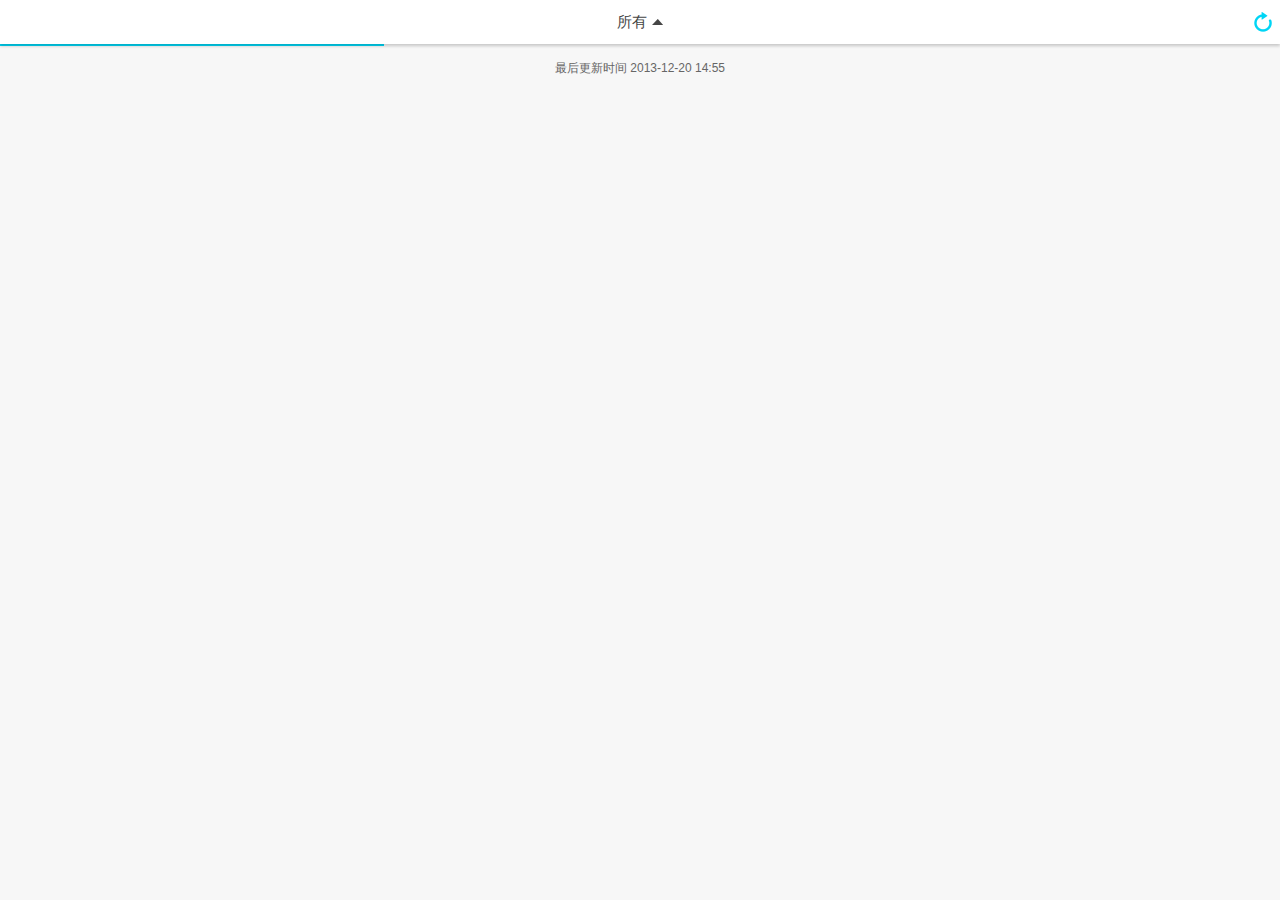
==== index.html @ 626004ee "初始代码提交" ====
﻿<?xml version="1.0" encoding="UTF-8" ?>
<!DOCTYPE HTML PUBLIC "-//WAPFORUM//DTD XHTML Mobile 1.0//EN" "http://www.wapforum.org/DTD/xhtml-mobile10.dtd">
<html xmlns="http://www.w3.org/1999/xhtml">
<head>
<meta name="viewport" content="width=device-width,initial-scale=1.0,maximum-scale=1.0,minimum-scale=1.0,user-scalable=no" />
<meta content="text/html; charset=utf-8" http-equiv="Content-Type" />
<meta content="telephone=no" name="format-detection" />
<title>聚爱座</title>
<link href="css/public.css" rel="stylesheet" type="text/css" />
<link rel="stylesheet" media="screen and (-webkit-device-pixel-ratio:1.5)" href="css/mdpi.css" />
<link rel="stylesheet" media="screen and (-webkit-device-pixel-ratio:2.0)" href="css/hdpi.css" />
</head>
<body>
<div class="header spread">
	<!--<div class="tbtn-l curr-"><a></a></div>-->
	<div class="tbtn-r sx curr"><a></a></div>
	所有<span></span>
</div>
<div class="prompt_mask" style="display:none">
	<ul class="cg">
		<li>所有</li>
		<li class="curr">女装</li>
		<li>男装</li>
		<li>孩童</li>
		<li>配饰</li>
		<li>美容</li>
		<li>科技</li>
		<li>居家</li>
		<li>户外</li>
		<li>文化</li>
		<li>美食</li>
		<li>玩乐</li>
	</ul>
</div>

<div class="a_load">
	<div class="loadline"><span></span></div><!--下拉刷新，load条从0%到100%　改span的宽度从0%到100%-->
	最后更新时间 2013-12-20 14:55
</div>
<div id = "productlistid">
	<!--
<div class="a_cont">
	<div class="a_img"><img src="images/test1.jpg" alt="" width="100%"/></div>
	<div class="ah_img">
		<img src="images/ha.jpg" alt="" width="40" height="40" />
		<h3>昵称昵称昵称昵称昵称</h3>
		<p class="a_time">38分钟前被收录精选</p>
	</div>
	<div class="a_text">
		文字描述新华网北京12月19日电 近日，中共中央办公厅、国务院办公厅印发了《关于党员干部带头推动殡葬改革的意见》，并发出通知，要求各地区各部门结合实际认真贯彻执行。
	</div>
	<div class="a_xadp">
		<a class="dp">还有3条点评</a>--><!--没有评论时此行不显示-->
	<!--	<a>喜爱35</a>
	</div>
</div>

<div class="a_cont">
	<div class="a_img"><img src="images/test2.jpg" alt="" width="100%"/></div>
	<div class="ah_img">
		<img src="images/ha.jpg" alt="" width="40" height="40" />
		<h3>昵称昵称昵称昵称昵称</h3>
		<p class="a_time">38分钟前被收录精选</p>
	</div>
	<div class="a_text">
		文字描述新华网北京12月19日电 近日，中共中央办公厅、国务院办公厅印发了《关于党员干部带头推动殡葬改革的意见》，并发出通知，要求各地区各部门结合实际认真贯彻执行。
	</div>
	<div class="a_xadp">
		<a class="dp curr-">还有3条点评</a>
		<a class="curr-">喜爱35</a>
	</div>
</div>

<div class="a_cont">
	<div class="a_img"><img src="images/test3.jpg" alt="" width="100%"/></div>
	<div class="ah_img">
		<img src="images/ha.jpg" alt="" width="40" height="40" />
		<h3>昵称昵称昵称昵称昵称</h3>
		<p class="a_time">38分钟前被收录精选</p>
	</div>
	<div class="a_text">
		文字描述新华网北京12月19日电 近日，中共中央办公厅、国务院办公厅印发了《关于党员干部带头推动殡葬改革的意见》，并发出通知，要求各地区各部门结合实际认真贯彻执行。
	</div>
	<div class="a_xadp">
		<a class="dp">还有3条点评</a>
		<a>喜爱35</a>
	</div>
</div>-->
</div>

</body>
<script type="text/javascript" src="libs/zepto.js"></script>
<script type="text/javascript" src="libs/gmu.js"></script>
<script type="text/javascript" src="js/base.js"></script>
<script type="text/javascript" src="js/index.js"></script>
</html>
---- css/public.css ----
﻿body, div, dl, dt, dd, ul, ol, li, h1, h2, h3, h4, h5, h6, pre, code, form, fieldset, legend, p, blockquote, th, td, img {
	margin:0;
	padding:0;
	border:0;
	outline:none;
	-webkit-tap-highlight-color:rgba(0, 0, 0, 0);
	-webkit-user-select:none;
}
input, button, textarea {
	margin:0;
	padding:0;
	border:0;
	outline:none;
	-webkit-tap-highlight-color:rgba(0, 0, 0, 0);
}
input:-moz-placeholder {
 color:#1b1b1b;
}
::-webkit-input-placeholder {
 color:#1b1b1b;
}
body {
	font-size:15px;
	line-height:160%;
	font-family:Arial, sans-serif, Helvetica, "Microsoft YaHei", "SimHei";
	background:#f7f7f7;
}
input {
	-webkit-appearance:none;
	-webkit-border-radius:0;
}
ul, ol, li {
	list-style:none;
}
a {
	color:#6d7579;
	text-decoration:none;
	-webkit-touch-callout:none
}
a:active {
	color:#6d7579;
}
.clear {
	clear:both
}
/*-----------------------------------------public style----------------------------------------*/
.header, .h-inp-box {
	height:44px;
	overflow:hidden;
	background:#ffffff;
	color:#464646
}
.header {
	position:relative;
	z-index:99;
	height:44px;
	line-height:44px;
	text-align:center;
	-webkit-box-shadow:0 2px 3px rgba(0, 0, 0, .2);
}
.header span {
	display:inline-block;
	width:12px;
	height:6px;
	margin-left:4px;
	margin-bottom:2px;
	background:url(../images/dpi1/ls.png) no-repeat right center;
}
.header.spread span {
	-webkit-transform: rotate(180deg);
}
.tbtn-l, .tbtn-r {
	position:absolute;
	cursor:pointer;
	width:44px;
	height:44px;
}
.tbtn-l {
	left:0;
	top:0;
}
.tbtn-r {
	right:0;
	top:0;
}
.tbtn-l a, .tbtn-r a {
	display:block;
	margin-top:14px;
	margin-left:17px;
	width:10px;
	height:16px;
	background:url(../images/dpi1/ar.png) no-repeat center bottom;
}
.tbtn-r.sx a {
	width:20px;
	height:20px;
	margin-top: 12px;
	background:url(../images/dpi1/sx.png) no-repeat center bottom;
}
.tbtn-l.curr a, .tbtn-r.curr a {
	background-position: center top;
}
.h-inp {
	margin:6px 10px;
	padding:0 5px;
	height:24px;
	border-width:4px;
	-webkit-border-image:url(../images/dpi1/h-inp.png) 4 repeat;
	position:relative;
}
.h-inp input {
	width:100%;
	height:24px;
	font-size:14px;
	color:#1b1b1b;
}
.h-inp button {
	position:absolute;
	right:-3px;
	top:-3px;
	width:70px;
	height:30px;
	font-size:14px;
	color:#1b1b1b;
	text-align:center;
	border-radius:0 3px 3px 0;
	background-color:#00d5f5
}
/*-------------main.html style---------------*/
.h-list {
	background-color:#ffffff;
	color:#606366;
	font-size:16px;
}
.h-list li {
	border-bottom:1px solid #d8d8d8;
	padding:10px;
	position:relative;
	height:40px
}
.h-list li .h-img {
	float:left;
}
.h-list li .h-text {
	height:40px;
	line-height:40px;
	margin-left:50px;
	margin-right:80px;
	overflow:hidden;
	text-overflow:ellipsis;
	white-space:nowrap;
}
.h-list li span.gbtn {
	position:absolute;
	right:10px;
	top:50%;
	margin-top:-14px;
	height:28px;
	line-height:28px;
	width:70px;
	background-color:#53d769;
	font-size:14px;
	color:#FFF;
	text-align:center;
}
.h-list li span.gbtn.curr {
	background-color:#368c44;
	color:#a6a6a6;
}
.h-list li span.g-cancel {
	position:absolute;
	right:10px;
	top:50%;
	margin-top:-14px;
	font-size:14px;
	text-align:center;
	height:26px;
	line-height:26px;
	width:68px;
	background-color:#f1fdff;
	border:1px solid #00d5f5;
	color:#00d5f5
}
.h-list li span.g-cancel.curr {
	border:1px solid #00d5f5;
	background-color:#00d5f5;
	color:#fff
}
.h-btn {
	margin:10px;
	height:40px;
	display: -webkit-box;
}
.h-btn li {
	-webkit-box-flex: 1;
	text-align:center;
}
.h-btn li a {
	display:block;
	border:1px solid #00d5f5;
	background-color:#FFF;
	color:#606366;
	font-size:18px;
	height:38px;
	line-height:38px;
}
.h-list li.curr {
	background-color:#ededed;
}
.h-btn li.curr a {
	background-color:#00d5f5;
	color:#fff;
}
.h-listbt {
	background-color:#e0e0e0;
	color:#898e91;
	font-size:14px;
	height:28px;
	line-height:28px;
	border-bottom:1px solid #d8d8d8;
	border-top:1px solid #d8d8d8;
	padding-left:10px
}
.bt {
	margin-top:14px
}
.bt li a {
	border: 1px solid #157dfb;
	background-color:#157dfb;
	color:#FFF
}
.bt li.curr a {
	border: 1px solid #0e51a3;
	background-color:#0e51a3;
	color:#a6a6a6
}
span.add {
	position:absolute;
	right:0;
	top:50%;
	margin-top:-20px;
	height:40px;
	width:40px;
}
span.add s {
	display:block;
	height:20px;
	width:20px;
	margin-top:10px;
	margin-left:10px;
	background:url(../images/dpi1/ad.png) no-repeat left top;
}
span.cut s {
	background-position: right top;
}
span.add.curr s {
	background-position: right top;
}
span.add.a s {
	background-position: right top;
}
span.add.a.curr s {
	background-position: left top;
}
.h-ts {
	height:20px;
	padding:10px;
	line-height:20px;
	background-color:#dafaff;
	color:#222222;
	font-size:12px;
	position:relative
}
.a-btn {
	height: 60px;
	display: -webkit-box;
}
.a-btn li {
	-webkit-box-flex: 1;
	text-align: center;
	min-width:60px
}
.a-btn li a {
	display:block;
	height:60px;
	line-height:60px;
	color:#404040
}
.a-btn li.curr a {
	background-color:#00d5f5;
	color:#FFF
}
.ct {
	text-align:center;
	font-size:14px
}
.h-list li .r-img {
	position:absolute;
	right:10px;
	top:50%;
	margin-top:-20px;
	height:40px;
	width:40px;
}
.h-list li .h-text.xt {
	line-height: 100%;
	margin-left: 50px;
	margin-right: 50px;
	font-size:14px;
	color:#757575
}
.h-list li .h-text.xt h3 {
	color:#404040;
	font-size:16px;
	line-height:140%;
	margin-bottom:2px
}
.mlist {
	padding:10px;
}
.mlist li {
	margin-bottom: 10px;
}
.mlist li .l {
	height: 40px;
	width: 40px;
	float: left;
}
.mlist li .r {
	margin-left: 50px;
	margin-right: 50px;
}
.mlist li .r p {
	display: inline-block;
	padding: 9px 10px;
	line-height:140%;
	border-radius: 3px;
	background-color: #fff;
	border:1px solid #ccc;
}
.mlist li:nth-child(2n) .l {
 float: right;
}
.mlist li:nth-child(2n) .r {
 margin-right: 50px;
 margin-left:50px;
 text-align: right;
}
.mlist li:nth-child(2n) .r p {
 border-radius: 3px;
 background-color: #f1fdff;
 border: 1px solid #00d5f5;
 color: #00d5f5;
 text-align:left
}
.m-inp-box {
	position:absolute;
	left:0;
	right:0;
	bottom:0
}
.m-inp {
	margin:6px 80px 6px 10px;
}
.m-btn {
	position:absolute;
	right:10px;
	top:50%;
	margin-top:-16px;
	width:60px;
	background-color:#53d769;
	color:#FFFFFF;
	text-align:center;
	height:32px;
	line-height:32px;
}
.m-btn.curr {
	background-color: #368c44;
	color: #a6a6a6;
}
.nxx {
	position:relative;
	max-width:320px;
	margin:0 auto;
	z-index:99
}
.nxx img {
	display:block;
	margin:0 auto
}
.nr {
	position:absolute;
	top:88px;
	right:0;
	height:26px;
	background-color:rgba(0, 0, 0, 0.6);
	padding:5px 10px
}
.nr a {
	float:left;
	line-height:100%;
	color:#FFF;
	font-size:12px;
	padding:0 8px;
	text-align:center
}
.nl {
	position:absolute;
	top:74px;
	left:10px;
	width:80px;
	height:80px;
	-webkit-box-shadow: 0 2px 3px rgba(0, 0, 0, .2);
}
.nc {
	height:34px;
	background-color:#fff;
	border-bottom:1px solid #ccc;
	position:relative;
	z-index:22;
	font-size:16px;
	padding:26px 100px 0 10px
}
.ncr {
	position: absolute;
	right: 5px;
	top: 20px;
	height: 26px;
}
.ncr a {
	display:block;
	float:left;
	font-size: 14px;
	text-align: center;
	line-height: 26px;
	width: 54px;
	background-color: #f1fdff;
	border: 1px solid #00d5f5;
	color: #00d5f5;
	margin:0 5px
}
.ncr a.curr {
	border: 1px solid #00d5f5;
	background-color: #00d5f5;
	color: #fff;
}
.ncn, .ncv, .third-s, .third-t, .third-vx {
	display:inline-block;
	vertical-align: -2px;
	height:14px;
	width:20px;
	background:url(../images/dpi1/n.png) no-repeat center center;
}
.ncv {
	background:url(../images/dpi1/v.png) no-repeat center center;
}
.third-s {
	background:url(../images/dpi1/s.png) no-repeat center center;
}
.third-t {
	background:url(../images/dpi1/t.png) no-repeat center center;
}
.third-vx {
	background:url(../images/dpi1/vx.png) no-repeat center center;
}
.l-list {
	background-color:#ffffff;
	color:#606366;
	font-size:16px;
}
.l-list li {
	border-bottom:1px solid #d8d8d8;
	padding:10px;
	position:relative;
}
.l-list li .l-img {
	float:left;
}
.l-list li .l-text {
	margin-left:50px;
	font-size:14px;
	color:#757575;
	line-height:140%;
}
.l-list li .l-cont {
	clear:both;
	font-size:14px;
	color:#757575;
	line-height:140%;
}
.l-list ul.l-pl {
	padding-left:20px
}
.l-list ul.l-pl li:last-child {
	border-bottom:none
}
.l-list li .l-text h3 {
	font-size:16px;
	font-weight:normal;
	margin-right:60px;
	color:#404040;
	overflow:hidden;
	text-overflow:ellipsis;
	white-space:nowrap;
}
.l-list li .l-text h4 {
	font-size:12px;
	font-weight:normal;
	color:#848484;
	margin:3px 0
}
.l-r {
	position:absolute;
	right:5px;
	top:0;
	height:20px;
}
.l-r a.z, .l-r a.f, .l-r a.g {
	float:left;
	display:block;
	height:20px;
	padding:8px 5px 8px 20px;
	font-size:12px;
	background:url(../images/dpi1/y.png) no-repeat 8px 14px;
}
.l-r a.f {
	background:url(../images/dpi1/f.png) no-repeat 8px 15px;
}
.l-r a.g {
	height:20px;
	padding:8px 10px 8px 5px;
	width:10px;
	overflow:hidden;
	background:url(../images/dpi1/g.png) no-repeat center 15px;
	text-indent: -44px;
}
.qpl {
	padding:10px;
	font-size:14px;
	color:#6f6f6f;
	text-align:center;
	background-color:#f7f7f7;
	border-top:1px solid #d8d8d8;
}
.qt {
	height:20px;
	overflow:hidden;
	margin-top:5px;
}
.qt p {
	display:inline-block;
	position:relative;
	padding-right:40px;
}
.qt img {
	display: inline-block;
	margin-right:4px;
}
.qt span.more {
	position:absolute;
	top:0;
	right:0;
	width:40px;
	height:20px;
	line-height:20px;
	font-size:12px;
	color:#404040;
	background-color:#ffffff
}
.h-list li .r-text {
	position: absolute;
	right: 10px;
	top: 8px;
	height: 26px;
	line-height: 26px;
	font-size:14px;
	color:#666666;
}
.s-list li .h-text.xt {
	margin-right:0
}
.mlist li .r p span {
	display:block;
	color:#a9a9a9;
	font-size:12px
}
.mlist li:nth-child(2n) .r p span {
 text-align: right;
}
/*-------------loading Cancel btn start-------------*/
.prompt_mask {
	background-color:rgba(0, 0, 0, .5);
	position:absolute;
	top:0;
	left:0;
	right:0;
	bottom:0;
	height:100%;
	z-index:120;
}
.p_load {
	height:50px;
	width:200px;
	background:rgba(0, 0, 0, 0.75);
	position:absolute;
	left:50%;
	top:50%;
	margin-left:-100px;
	margin-top:-25px;
}
.loadimg {
	width:50px;
	height:50px;
	float:left;
}
.loadimg span {
	display:block;
	width:20px;
	height:20px;
	margin:15px 0 0 15px;
	background:url(../images/dpi1/ld.png) no-repeat center top;
	-webkit-transform: rotate(0deg) translateZ(0);
	-webkit-transition-duration: 0ms;
	-webkit-animation-name: inpload;
	-webkit-animation-duration: 2.4s;
	-webkit-animation-iteration-count: infinite;
	-webkit-animation-timing-function: linear;
}
.loadtext {
	width:99px;
	height:50px;
	line-height:50px;
	float:left;
	color:#fff;
	font-size:15px;
}
.loadqx {
	float:left;
	width:50px;
	height:50px;
	background-color:#ff5500;
	border-left:1px solid #999;
	background:url(../images/dpi1/ld.png) no-repeat 20px -30px;
}
@-webkit-keyframes inpload {
0% {
-webkit-transform:rotate(0deg);
}
5% {
-webkit-transform:rotate(18deg);
}
10% {
-webkit-transform:rotate(36deg);
}
15% {
-webkit-transform:rotate(54deg);
}
20% {
-webkit-transform:rotate(72deg);
}
25% {
-webkit-transform:rotate(90deg);
}
30% {
-webkit-transform:rotate(108deg);
}
35% {
-webkit-transform:rotate(126deg);
}
40% {
-webkit-transform:rotate(144deg);
}
45% {
-webkit-transform:rotate(162deg);
}
50% {
-webkit-transform:rotate(180deg);
}
55% {
-webkit-transform:rotate(198deg);
}
60% {
-webkit-transform:rotate(216deg);
}
65% {
-webkit-transform:rotate(234deg);
}
70% {
-webkit-transform:rotate(252deg);
}
75% {
-webkit-transform:rotate(270deg);
}
80% {
-webkit-transform:rotate(288deg);
}
85% {
-webkit-transform:rotate(306deg);
}
90% {
-webkit-transform:rotate(324deg);
}
95% {
-webkit-transform:rotate(342deg);
}
100% {
-webkit-transform:rotate(360deg);
}
/*from{-webkit-transform:rotate(0deg) translateZ(0);}
to{-webkit-transform:rotate(360deg) translateZ(0);}*/
}
/*------------------2013-12-20---------------------*/
.a_load {
	font-size:12px;
	color:#666666;
	text-align:center;
	margin:0 auto;
	padding-top:12px;
	position:relative
}
.a_load .loadline {
	position:absolute;
	height:6px;
	top:0;
	left:0;
	right:0;
}
.a_load .loadline span {
	display:block;
	height:2px;
	width:30%;
	background-color:#00d5f5
}
.a_cont {
	width:320px;
	margin:10px auto 0;
	border-bottom:1px solid #e5e5e5
}
.a_img {
	border-radius:3px;
	background-color:#fff;
	width:294px;
	min-height:50px;
	margin:0 auto;
	border:1px solid #D8D8D8;
	text-align:center;
	padding:3px;
	line-height:0;
}
.ah_img {
	padding:10px 10px 0
}
.ah_img img {
	float:left;
	margin-right:5px
}
.ah_img h3 {
	font-size:14px;
	color:#898989;
	font-weight:normal;
	line-height: 140%;
	padding-top:2px
}
.ah_img p {
	font-size:12px;
	color:#c0c0c0;
	padding-left:60px;
	background:url(../images/dpi1/time.png) no-repeat 46px center;
}
.a_text {
	padding:0 10px;
	color:#666666;
	font-size:14px;
	line-height:160%
}
.a_xadp {
	color:#898989;
	font-size:12px;
	border-bottom:1px solid #fff
}
.a_xadp a {
	padding:5px 10px 7px 25px;
	display: inline-block;
	background:url(../images/dpi1/xh.png) no-repeat 10px center;
}
.a_xadp a.dp {
	padding-left:15px;
	float:right;
	background:url(../images/dpi1/g.png) no-repeat left 13px;
}
.a_xadp a.curr {
	color:#00D5F5
}
/*------------------2013-12-20---------------------*/
.a_bt {
	padding:0 10px 6px;
	line-height:150%;
	font-size:12px;
	color:#666666
}
.a_xx {
	padding:5px 0
}
.a_xadp .m_btn {
	float:right;
	padding:0 10px;
	margin-right:10px;
	font-size:16px;
	background-color: #00D5F5;
	color: #FFF;
	height:32px;
	line-height:30px;
	font-family:Georgia;
	background-image:none
}
.a_xadp .m_btn.curr {
	background-color: #008b9f;
	color: #a6a6a6;
}
.a_pl {
	width: 320px;
	margin:0 auto;
	background-color:#fff
}
.a_piimg {
	padding:10px;
	line-height:0;
	font-size:0;
	overflow:hidden;
	text-overflow:ellipsis;
	white-space:nowrap;
	border-top: 1px solid #E5E5E5;
}
.a_piimg img {
	display:inline-block;
	margin-right:7px
}
.a_pltext {
	background-color:transparent
}
.a_pltext li {
	border-top: 1px solid #E5E5E5;
	border-bottom:none
}
.a_pltext li .l-cont {
	padding-left:50px;
}
.a_pla {
	padding-left:50px;
	margin-top:5px
}
.a_pla a {
	display: inline-block;
	padding:0 15px 0 30px;
	border:1px solid #ccc;
	border-radius:3px;
	background-color:#fff;
	font-size:14px
}
.a_pla a.a_zc {
	background:#fff url(../images/dpi1/y.png) no-repeat 15px center;
	margin-right:10px
}
.a_pla a.a_tl {
	background:#fff url(../images/dpi1/g.png) no-repeat 15px center;
}
.a_pla a.a_zc.curr, .a_pla a.a_tl.curr {
	background-color:#00D5F5;
	border: 1px solid #00D5F5;
}
.noline {
	border:none
}
.adddp {
	border-top: 1px solid #E5E5E5;
	border-bottom: 1px solid #E5E5E5;
	text-align:center;
	height:36px;
	line-height:36px;
	color:#666666;
}
.adddp.curr {
	color:#fff;
	background-color:#00D5F5
}
.xstj {
	width:320px;
	margin:20px auto
}
.xstj h3 {
	font-size:14px;
	color:#666666;
	font-weight:normal
}
.tj_piimg {
	padding:10px 3px;
	line-height: 0;
	font-size: 0;
	overflow: hidden;
	text-overflow: ellipsis;
	white-space: nowrap;
}
.tj_piimg img {
	display: inline-block;
	margin-right: 7px;
	border-radius:3px;
	border:1px solid #E5E5E5
}
.prompt_mask {
	background-color: rgba(0, 0, 0, 0.5);
	position: absolute;
	top: 44px;
	left: 0;
	right: 0;
	bottom: 0;
	height: 100%;
	z-index: 66;
}
ul.cg {
	background-color:#FFF;
	padding:10px 20px;
	min-height:90px
}
ul.cg li {
	width:25%;
	height:30px;
	line-height:30px;
	float:left;
	color:#666666;
	text-align:center
}
ul.cg li.curr {
	color:#fff;
	background-color:#00D5F5
}
---- css/mdpi.css ----
﻿/*==========-webkit-device-pixel-ratio:1.5)==================*/
/*@media screen and (-webkit-device-pixel-ratio:1.5) {*/
.header span {
	background:url(../images/dpi1.5/ls.png) no-repeat right center;
	background-size:12px 6px;
}
.tbtn-l a, .tbtn-r a {
	background:url(../images/dpi1.5/ar.png) no-repeat center bottom;
	background-size:10px 32px;
}
.tbtn-r.sx a {
	background:url(../images/dpi1.5/sx.png) no-repeat center bottom;
	background-size:20px 40px;
}
.h-inp {
	border-width:4px;
	-webkit-border-image:url(../images/dpi1.5/h-inp.png) 6 repeat;
}
.tbtn-l.curr a, .tbtn-r.curr a {
	background-position: center top;
}
/*-------------main.html style---------------*/

span.add s {
	background:url(../images/dpi1.5/ad.png) no-repeat left top;
	background-size:40px 20px;
}
span.cut s {
	background-position: right top;
}
span.add.curr s {
	background-position: right top;
}
span.add.a s {
	background-position: right top;
}
span.add.a.curr s {
	background-position: left top;
}
.ncn, .ncv, .third-s, .third-t, .third-vx {
	background:url(../images/dpi1.5/n.png) no-repeat center center;
	background-size:13px 14px;
}
.ncv {
	background:url(../images/dpi1.5/v.png) no-repeat center center;
	background-size:13px 14px;
}
.third-s {
	background:url(../images/dpi1.5/s.png) no-repeat center center;
	background-size:18px 14px;
}
.third-t {
	background:url(../images/dpi1.5/t.png) no-repeat center center;
	background-size:14px 14px;
}
.third-vx {
	background:url(../images/dpi1.5/vx.png) no-repeat center center;
	background-size:17px 14px;
}
.l-r a.z, .l-r a.f, .l-r a.g {
	background:url(../images/dpi1.5/y.png) no-repeat 8px 14px;
	background-size:10px 10px;
}
.l-r a.f {
	background:url(../images/dpi1.5/f.png) no-repeat 8px 15px;
	background-size:10px 10px;
}
.l-r a.g {
	background:url(../images/dpi1.5/g.png) no-repeat center 15px;
	background-size:10px 10px;
}
.loadqx {
	background:url(../images/dpi1.5/ld.png) no-repeat 20px -30px;
	background-size:20px 60px;
}
.ah_img p {
	background:url(../images/dpi1.5/time.png) no-repeat 46px center;
	background-size:10px 10px;
}
.a_xadp a {
	background:url(../images/dpi1.5/xh.png) no-repeat 10px center;
	background-size:10px 10px;
}
.a_xadp a.dp {
	background:url(../images/dpi1.5/g.png) no-repeat left 13px;
	background-size:10px 10px;
}
.a_pla a.a_zc {
	background:#fff url(../images/dpi1.5/y.png) no-repeat 15px center;
	background-size:10px 10px;
}
.a_pla a.a_tl {
	background:#fff url(../images/dpi1.5/g.png) no-repeat 15px center;
	background-size:10px 10px;
}

/*}*/
---- css/hdpi.css ----
﻿/*==========-webkit-device-pixel-ratio:2.0)==================*/
/*@media screen and (-webkit-device-pixel-ratio:2.0) {*/
.header span {
	background:url(../images/dpi2/ls.png) no-repeat right center;
	background-size:12px 6px;
}
.tbtn-l a, .tbtn-r a {
	background:url(../images/dpi2/ar.png) no-repeat center bottom;
	background-size:10px 32px;
}
.tbtn-r.sx a {
	background:url(../images/dpi2/sx.png) no-repeat center bottom;
	background-size:20px 40px;
}
.h-inp {
	border-width:4px;
	-webkit-border-image:url(../images/dpi2/h-inp.png) 8 repeat;
}
.tbtn-l.curr a, .tbtn-r.curr a {
	background-position: center top;
}
/*-------------main.html style---------------*/

span.add s {
	background:url(../images/dpi2/ad.png) no-repeat left top;
	background-size:40px 20px;
}
span.cut s {
	background-position: right top;
}
span.add.curr s {
	background-position: right top;
}
span.add.a s {
	background-position: right top;
}
span.add.a.curr s {
	background-position: left top;
}
.ncn, .ncv, .third-s, .third-t, .third-vx {
	background:url(../images/dpi2/n.png) no-repeat center center;
	background-size:13px 14px;
}
.ncv {
	background:url(../images/dpi2/v.png) no-repeat center center;
	background-size:13px 14px;
}
.third-s {
	background:url(../images/dpi2/s.png) no-repeat center center;
	background-size:18px 14px;
}
.third-t {
	background:url(../images/dpi2/t.png) no-repeat center center;
	background-size:14px 14px;
}
.third-vx {
	background:url(../images/dpi2/vx.png) no-repeat center center;
	background-size:17px 14px;
}
.l-r a.z, .l-r a.f, .l-r a.g {
	background:url(../images/dpi2/y.png) no-repeat 8px 14px;
	background-size:10px 10px;
}
.l-r a.f {
	background:url(../images/dpi2/f.png) no-repeat 8px 15px;
	background-size:10px 10px;
}
.l-r a.g {
	background:url(../images/dpi2/g.png) no-repeat center 15px;
	background-size:10px 10px;
}
.loadqx {
	background:url(../images/dpi2/ld.png) no-repeat 20px -30px;
	background-size:20px 60px;
}
.ah_img p {
	background:url(../images/dpi2/time.png) no-repeat 46px center;
	background-size:10px 10px;
}
.a_xadp a {
	background:url(../images/dpi2/xh.png) no-repeat 10px center;
	background-size:10px 10px;
}
.a_xadp a.dp {
	background:url(../images/dpi2/g.png) no-repeat left 13px;
	background-size:10px 10px;
}
.a_pla a.a_zc {
	background:#fff url(../images/dpi2/y.png) no-repeat 15px center;
	background-size:10px 10px;
}
.a_pla a.a_tl {
	background:#fff url(../images/dpi2/g.png) no-repeat 15px center;
	background-size:10px 10px;
}

/*}*/
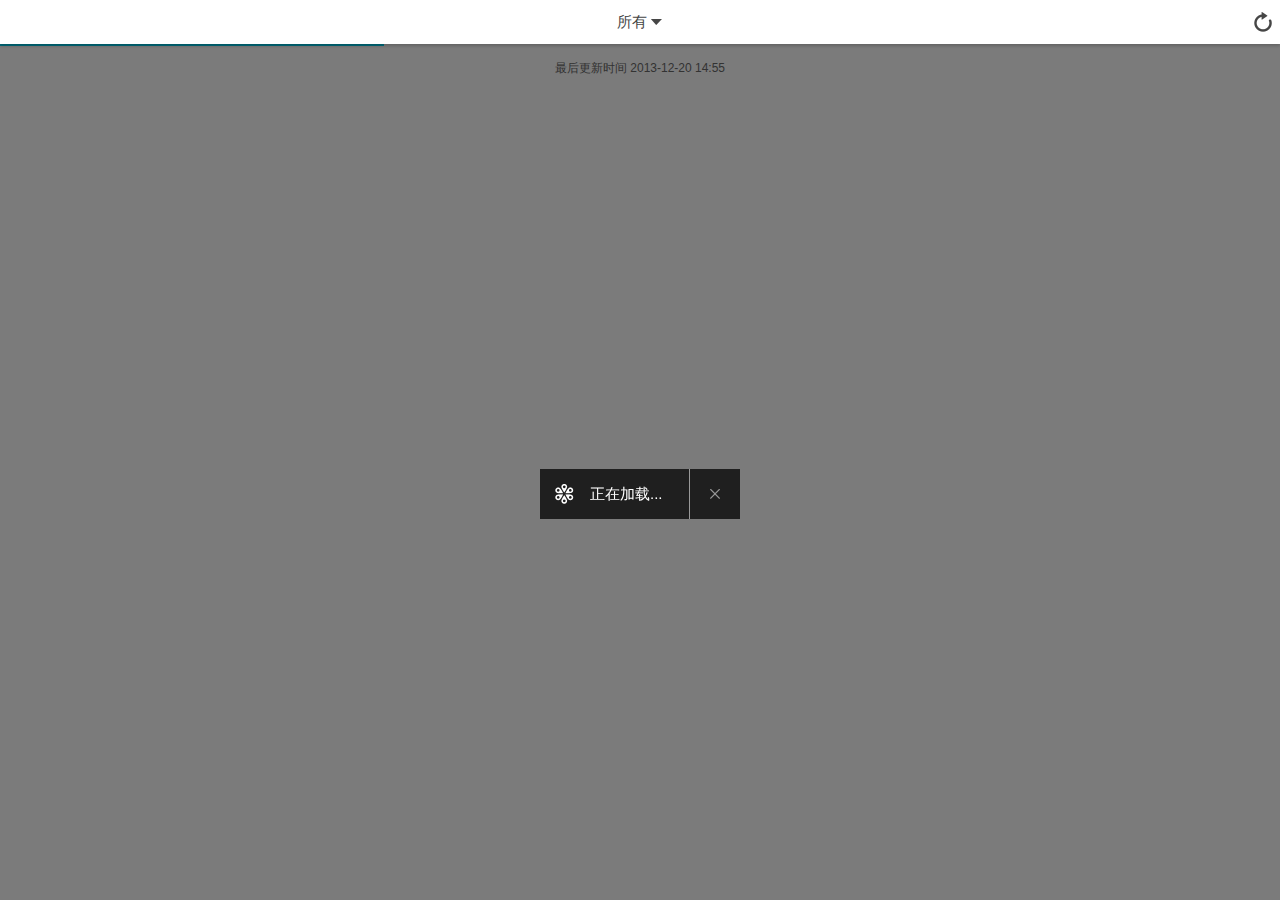
==== commit ff4d05ed: "修改" ====
--- a/index.html
+++ b/index.html
@@ -11,25 +11,19 @@
 <link rel="stylesheet" media="screen and (-webkit-device-pixel-ratio:2.0)" href="css/hdpi.css" />
 </head>
 <body>
-<div class="header spread">
+<div class="header" id = "headerselect">
 	<!--<div class="tbtn-l curr-"><a></a></div>-->
-	<div class="tbtn-r sx curr"><a></a></div>
+	<div class="tbtn-r sx " id = "refreshbtn"><a></a></div>
 	所有<span></span>
 </div>
-<div class="prompt_mask" style="display:none">
+<div class="prompt_mask" id = "prompt_mask" style="display:none">
 	<ul class="cg">
-		<li>所有</li>
-		<li class="curr">女装</li>
-		<li>男装</li>
-		<li>孩童</li>
-		<li>配饰</li>
-		<li>美容</li>
-		<li>科技</li>
-		<li>居家</li>
-		<li>户外</li>
-		<li>文化</li>
-		<li>美食</li>
-		<li>玩乐</li>
+		<li id = "all_id">所有</li>
+		<li id = "today_id">今日</li>
+		<li id = "beauty_id">美色</li>
+		<li id = "gender_id">两性</li>
+		<li id = "dating_id">交友</li>		
+		<li id = "joke_id">笑话</li>
 	</ul>
 </div>
 
@@ -38,56 +32,8 @@
 	最后更新时间 2013-12-20 14:55
 </div>
 <div id = "productlistid">
-	<!--
-<div class="a_cont">
-	<div class="a_img"><img src="images/test1.jpg" alt="" width="100%"/></div>
-	<div class="ah_img">
-		<img src="images/ha.jpg" alt="" width="40" height="40" />
-		<h3>昵称昵称昵称昵称昵称</h3>
-		<p class="a_time">38分钟前被收录精选</p>
-	</div>
-	<div class="a_text">
-		文字描述新华网北京12月19日电 近日，中共中央办公厅、国务院办公厅印发了《关于党员干部带头推动殡葬改革的意见》，并发出通知，要求各地区各部门结合实际认真贯彻执行。
-	</div>
-	<div class="a_xadp">
-		<a class="dp">还有3条点评</a>--><!--没有评论时此行不显示-->
-	<!--	<a>喜爱35</a>
-	</div>
 </div>
-
-<div class="a_cont">
-	<div class="a_img"><img src="images/test2.jpg" alt="" width="100%"/></div>
-	<div class="ah_img">
-		<img src="images/ha.jpg" alt="" width="40" height="40" />
-		<h3>昵称昵称昵称昵称昵称</h3>
-		<p class="a_time">38分钟前被收录精选</p>
-	</div>
-	<div class="a_text">
-		文字描述新华网北京12月19日电 近日，中共中央办公厅、国务院办公厅印发了《关于党员干部带头推动殡葬改革的意见》，并发出通知，要求各地区各部门结合实际认真贯彻执行。
-	</div>
-	<div class="a_xadp">
-		<a class="dp curr-">还有3条点评</a>
-		<a class="curr-">喜爱35</a>
-	</div>
-</div>
-
-<div class="a_cont">
-	<div class="a_img"><img src="images/test3.jpg" alt="" width="100%"/></div>
-	<div class="ah_img">
-		<img src="images/ha.jpg" alt="" width="40" height="40" />
-		<h3>昵称昵称昵称昵称昵称</h3>
-		<p class="a_time">38分钟前被收录精选</p>
-	</div>
-	<div class="a_text">
-		文字描述新华网北京12月19日电 近日，中共中央办公厅、国务院办公厅印发了《关于党员干部带头推动殡葬改革的意见》，并发出通知，要求各地区各部门结合实际认真贯彻执行。
-	</div>
-	<div class="a_xadp">
-		<a class="dp">还有3条点评</a>
-		<a>喜爱35</a>
-	</div>
-</div>-->
-</div>
-
+<div id="loadmorebtn" class="qpl" style="display:none;">加载更多</div>
 </body>
 <script type="text/javascript" src="libs/zepto.js"></script>
 <script type="text/javascript" src="libs/gmu.js"></script>
--- a/css/public.css
+++ b/css/public.css
@@ -338,7 +338,24 @@
 	background-color: #fff;
 	border:1px solid #ccc;
 }
-.mlist li:nth-child(2n) .l {
+
+.mlist li .l.mright {
+ float: right;
+}
+.mlist li .r.mright {
+ margin-right: 50px;
+ margin-left:50px;
+ text-align: right;
+}
+.mlist li .r.mright p {
+ border-radius: 3px;
+ background-color: #f1fdff;
+ border: 1px solid #00d5f5;
+ color: #00d5f5;
+ text-align:left
+}
+
+/*.mlist li:nth-child(2n) .l {
  float: right;
 }
 .mlist li:nth-child(2n) .r {
@@ -352,12 +369,16 @@
  border: 1px solid #00d5f5;
  color: #00d5f5;
  text-align:left
-}
+}*/
+
+
+
+
 .m-inp-box {
-	position:absolute;
-	left:0;
+	position: relative;
+/*	left:0;
 	right:0;
-	bottom:0
+	bottom:0*/
 }
 .m-inp {
 	margin:6px 80px 6px 10px;
@@ -380,7 +401,6 @@
 }
 .nxx {
 	position:relative;
-	max-width:320px;
 	margin:0 auto;
 	z-index:99
 }
@@ -411,6 +431,8 @@
 	width:80px;
 	height:80px;
 	-webkit-box-shadow: 0 2px 3px rgba(0, 0, 0, .2);
+	border:1px solid #fff;
+		border-radius:3px;
 }
 .nc {
 	height:34px;
@@ -513,7 +535,7 @@
 	position:absolute;
 	right:5px;
 	top:0;
-	height:20px;
+	height:36px;
 }
 .l-r a.z, .l-r a.f, .l-r a.g {
 	float:left;
@@ -933,3 +955,5 @@
 	color:#fff;
 	background-color:#00D5F5
 }
+.bblue{background-color: #00D5F5;
+color: #FFF;}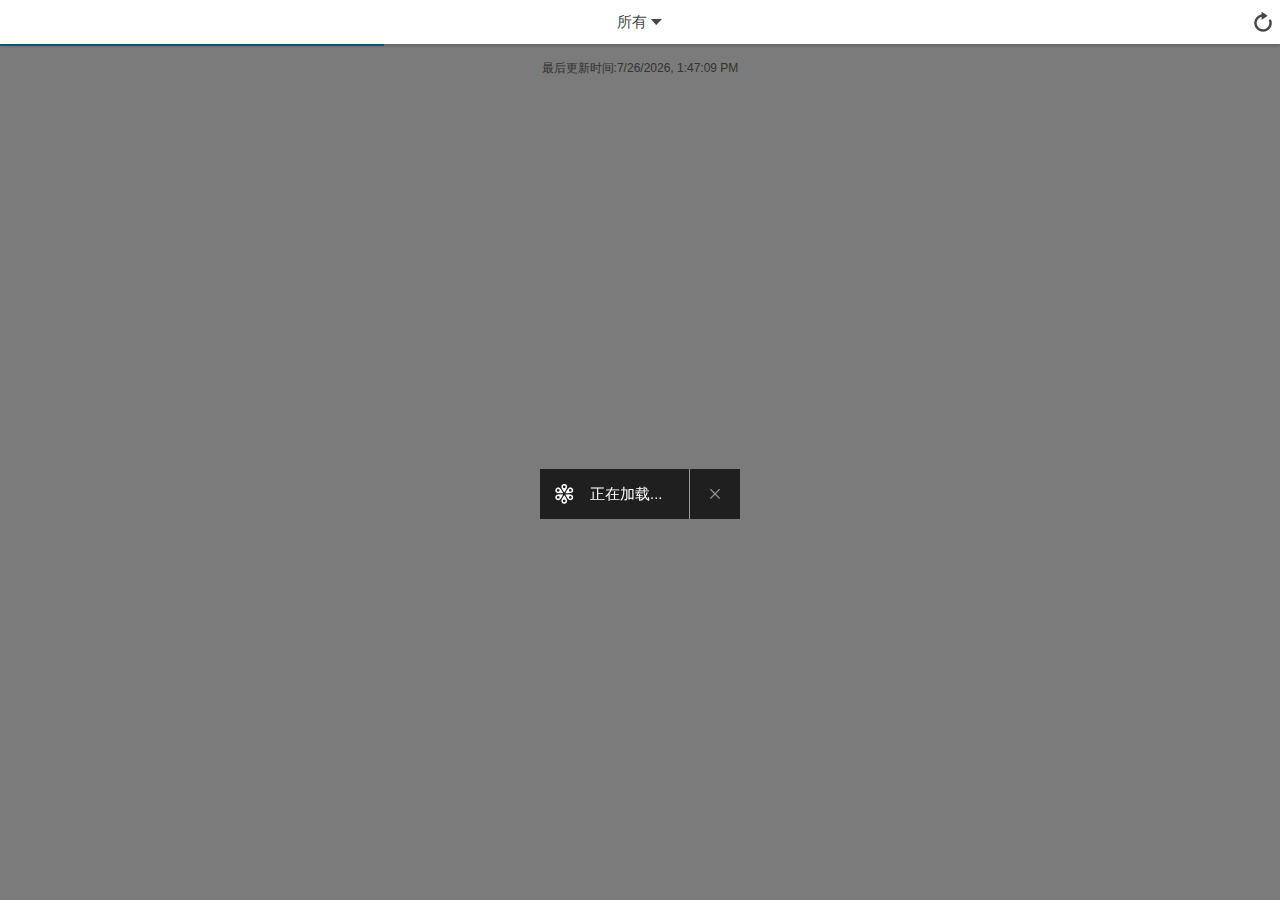
==== commit 5829593e: "update" ====
--- a/index.html
+++ b/index.html
@@ -22,14 +22,14 @@
 		<li id = "today_id">今日</li>
 		<li id = "beauty_id">美色</li>
 		<li id = "gender_id">两性</li>
-		<li id = "dating_id">交友</li>		
+		<li id = "friend_id">交友</li>		
 		<li id = "joke_id">笑话</li>
 	</ul>
 </div>
 
 <div class="a_load">
 	<div class="loadline"><span></span></div><!--下拉刷新，load条从0%到100%　改span的宽度从0%到100%-->
-	最后更新时间 2013-12-20 14:55
+	<span id = "updatetime"></span><!--最后更新时间 2013-12-20 14:55-->
 </div>
 <div id = "productlistid">
 </div>
@@ -38,5 +38,6 @@
 <script type="text/javascript" src="libs/zepto.js"></script>
 <script type="text/javascript" src="libs/gmu.js"></script>
 <script type="text/javascript" src="js/base.js"></script>
+<script type="text/javascript" src="js/cordova.js"></script>
 <script type="text/javascript" src="js/index.js"></script>
 </html>